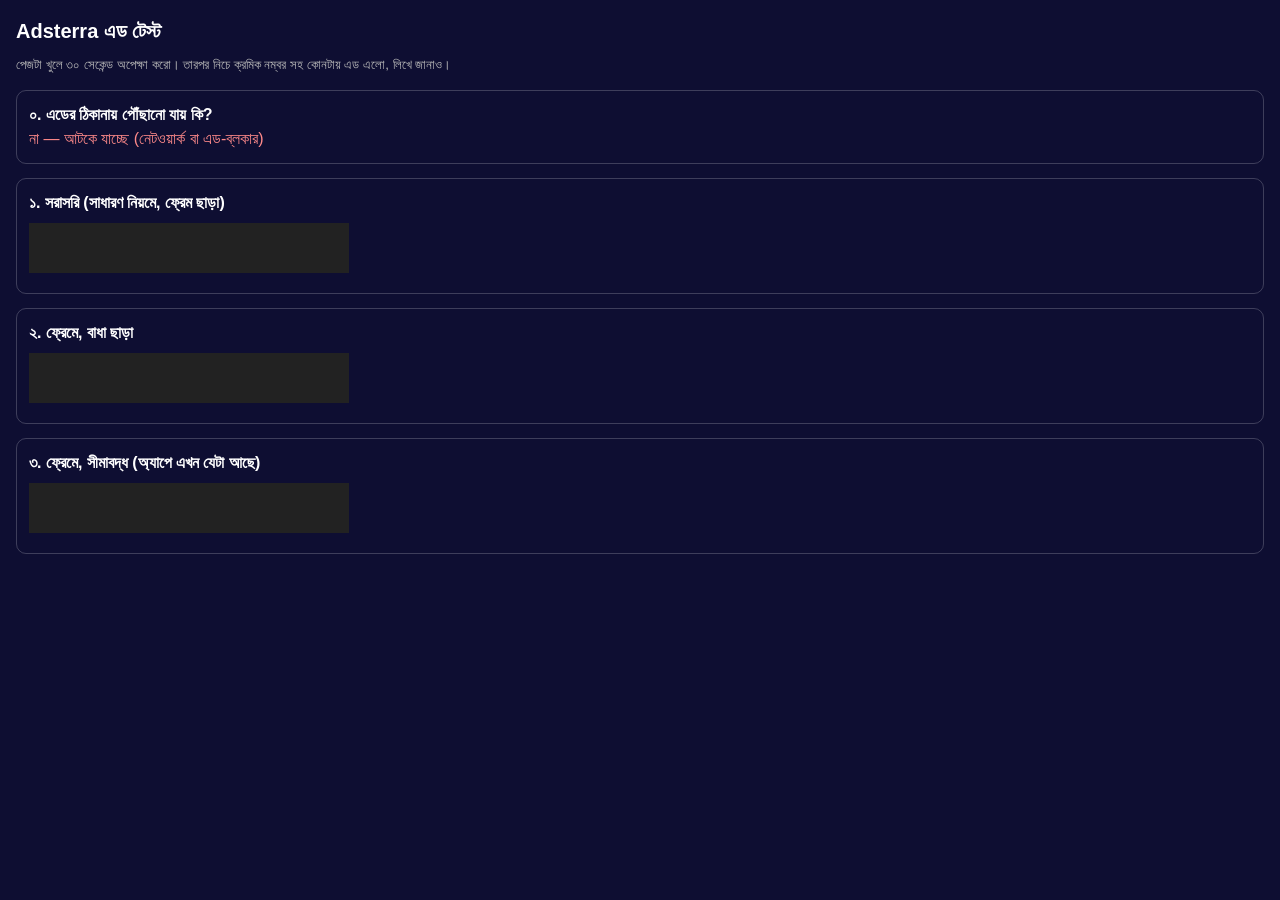
==== ad-test.html @ bcebf25d "Add files via upload" ====
<!doctype html>
<html lang="bn"><head><meta charset="utf-8"><meta name="viewport" content="width=device-width,initial-scale=1">
<title>এড টেস্ট</title>
<style>
body{margin:0;padding:16px;background:#0e0e32;color:#fff;font-family:sans-serif;line-height:1.5}
h1{font-size:20px;margin:0 0 6px} .box{margin:14px 0;padding:12px;border:1px solid rgba(255,255,255,.2);border-radius:10px}
.slot{width:320px;height:50px;background:#222;margin:8px 0;overflow:hidden}
.ok{color:#5CFF9D}.bad{color:#ff8a8a} small{color:#bbb}
</style></head><body>
<h1>Adsterra এড টেস্ট</h1>
<small>পেজটা খুলে ৩০ সেকেন্ড অপেক্ষা করো। তারপর নিচে ক্রমিক নম্বর সহ কোনটায় এড এলো, লিখে জানাও।</small>

<div class="box"><b>০. এডের ঠিকানায় পৌঁছানো যায় কি?</b><div id="r0">দেখছি…</div></div>

<div class="box"><b>১. সরাসরি (সাধারণ নিয়মে, ফ্রেম ছাড়া)</b>
<div class="slot" id="s1"><script>atOptions={'key':'085e44b38ddd089f81b780065a818025','format':'iframe','height':50,'width':320,'params':{}};</script><script src="https://bauval.org/22/085e44b38ddd089f81b780065a818025"></script></div></div>

<div class="box"><b>২. ফ্রেমে, বাধা ছাড়া</b><div class="slot" id="s2"></div></div>
<div class="box"><b>৩. ফ্রেমে, সীমাবদ্ধ (অ্যাপে এখন যেটা আছে)</b><div class="slot" id="s3"></div></div>

<script>
var doc='<!doctype html><html><head><meta charset="utf-8"><style>html,body{margin:0;overflow:hidden;background:transparent}</style></head><body><script>atOptions={\'key\':\'085e44b38ddd089f81b780065a818025\',\'format\':\'iframe\',\'height\':50,\'width\':320,\'params\':{}};<\/script><script src="https://bauval.org/22/085e44b38ddd089f81b780065a818025"><\/script></body></html>';
function mk(id,sb){var f=document.createElement('iframe');f.width=320;f.height=50;f.style.border=0;f.scrolling='no';if(sb)f.setAttribute('sandbox','allow-scripts allow-popups allow-popups-to-escape-sandbox');f.srcdoc=doc;document.getElementById(id).appendChild(f);}
window.addEventListener('load',function(){mk('s2',false);mk('s3',true);});
var r0=document.getElementById('r0');
fetch('https://bauval.org/22/085e44b38ddd089f81b780065a818025',{mode:'no-cors'}).then(function(){r0.innerHTML='<span class="ok">হ্যাঁ, পৌঁছানো যাচ্ছে</span>';}).catch(function(e){r0.innerHTML='<span class="bad">না — আটকে যাচ্ছে (নেটওয়ার্ক বা এড-ব্লকার)</span>';});
setTimeout(function(){
  ['s1','s2','s3'].forEach(function(id){var el=document.getElementById(id);var has=el.querySelector('iframe')||el.querySelector('img,a,div');var h=el.scrollHeight;});
},1000);
</script>
</body></html>
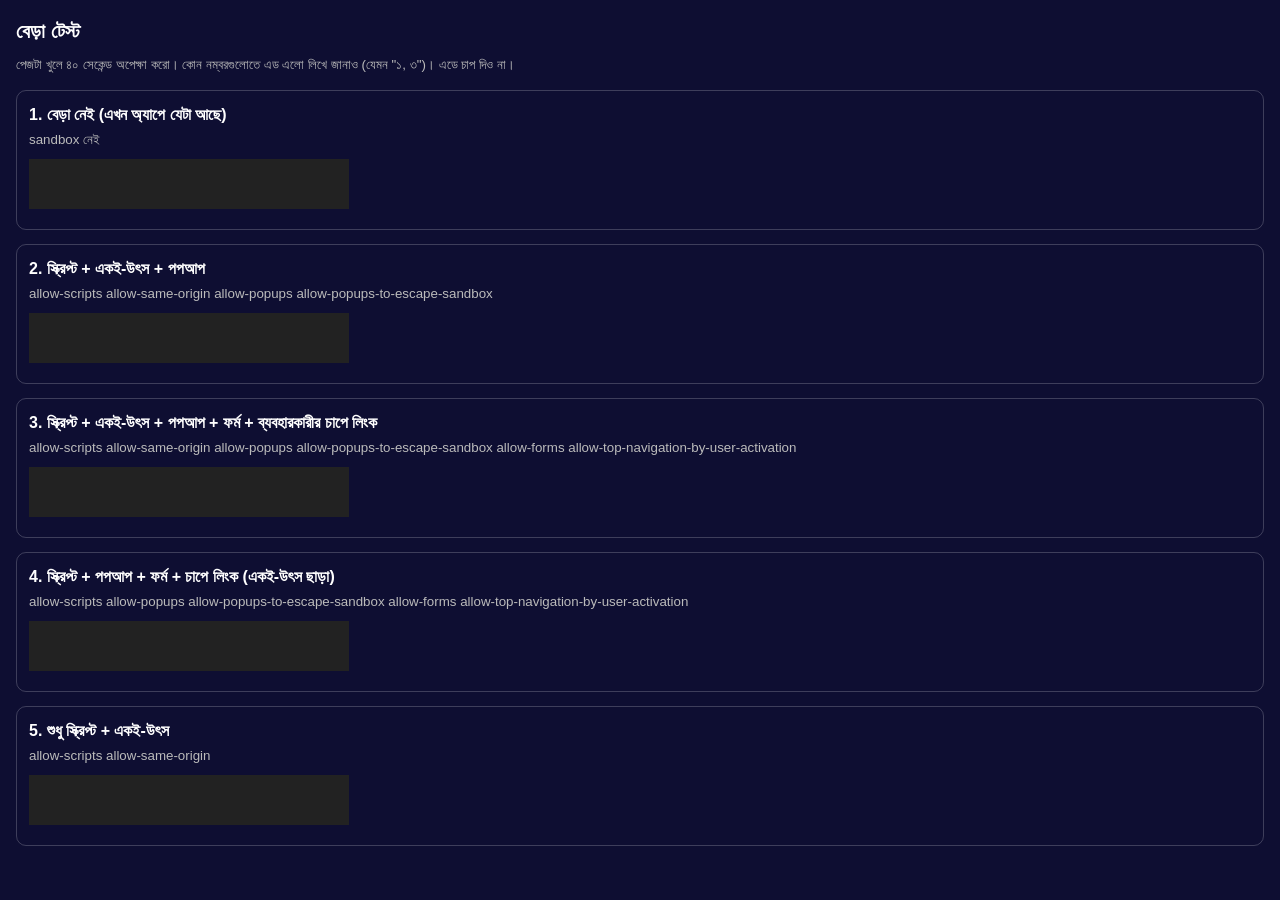
==== commit 29a86508: "Rename ad-test2.html to ad-test.html" ====
--- a/ad-test.html
+++ b/ad-test.html
@@ -1,31 +1,37 @@
 <!doctype html>
 <html lang="bn"><head><meta charset="utf-8"><meta name="viewport" content="width=device-width,initial-scale=1">
-<title>এড টেস্ট</title>
+<title>বেড়া টেস্ট</title>
 <style>
 body{margin:0;padding:16px;background:#0e0e32;color:#fff;font-family:sans-serif;line-height:1.5}
-h1{font-size:20px;margin:0 0 6px} .box{margin:14px 0;padding:12px;border:1px solid rgba(255,255,255,.2);border-radius:10px}
-.slot{width:320px;height:50px;background:#222;margin:8px 0;overflow:hidden}
-.ok{color:#5CFF9D}.bad{color:#ff8a8a} small{color:#bbb}
+h1{font-size:20px;margin:0 0 6px}.box{margin:14px 0;padding:12px;border:1px solid rgba(255,255,255,.2);border-radius:10px}
+.slot{width:320px;height:50px;background:#222;margin:8px 0;overflow:hidden}small{color:#bbb;word-break:break-all}
 </style></head><body>
-<h1>Adsterra এড টেস্ট</h1>
-<small>পেজটা খুলে ৩০ সেকেন্ড অপেক্ষা করো। তারপর নিচে ক্রমিক নম্বর সহ কোনটায় এড এলো, লিখে জানাও।</small>
-
-<div class="box"><b>০. এডের ঠিকানায় পৌঁছানো যায় কি?</b><div id="r0">দেখছি…</div></div>
-
-<div class="box"><b>১. সরাসরি (সাধারণ নিয়মে, ফ্রেম ছাড়া)</b>
-<div class="slot" id="s1"><script>atOptions={'key':'085e44b38ddd089f81b780065a818025','format':'iframe','height':50,'width':320,'params':{}};</script><script src="https://bauval.org/22/085e44b38ddd089f81b780065a818025"></script></div></div>
-
-<div class="box"><b>২. ফ্রেমে, বাধা ছাড়া</b><div class="slot" id="s2"></div></div>
-<div class="box"><b>৩. ফ্রেমে, সীমাবদ্ধ (অ্যাপে এখন যেটা আছে)</b><div class="slot" id="s3"></div></div>
-
+<h1>বেড়া টেস্ট</h1>
+<small>পেজটা খুলে ৪০ সেকেন্ড অপেক্ষা করো। কোন নম্বরগুলোতে এড এলো লিখে জানাও (যেমন "১, ৩")। এডে চাপ দিও না।</small>
+<div id="list"></div>
 <script>
-var doc='<!doctype html><html><head><meta charset="utf-8"><style>html,body{margin:0;overflow:hidden;background:transparent}</style></head><body><script>atOptions={\'key\':\'085e44b38ddd089f81b780065a818025\',\'format\':\'iframe\',\'height\':50,\'width\':320,\'params\':{}};<\/script><script src="https://bauval.org/22/085e44b38ddd089f81b780065a818025"><\/script></body></html>';
-function mk(id,sb){var f=document.createElement('iframe');f.width=320;f.height=50;f.style.border=0;f.scrolling='no';if(sb)f.setAttribute('sandbox','allow-scripts allow-popups allow-popups-to-escape-sandbox');f.srcdoc=doc;document.getElementById(id).appendChild(f);}
-window.addEventListener('load',function(){mk('s2',false);mk('s3',true);});
-var r0=document.getElementById('r0');
-fetch('https://bauval.org/22/085e44b38ddd089f81b780065a818025',{mode:'no-cors'}).then(function(){r0.innerHTML='<span class="ok">হ্যাঁ, পৌঁছানো যাচ্ছে</span>';}).catch(function(e){r0.innerHTML='<span class="bad">না — আটকে যাচ্ছে (নেটওয়ার্ক বা এড-ব্লকার)</span>';});
-setTimeout(function(){
-  ['s1','s2','s3'].forEach(function(id){var el=document.getElementById(id);var has=el.querySelector('iframe')||el.querySelector('img,a,div');var h=el.scrollHeight;});
-},1000);
-</script>
-</body></html>
+var AD='085e44b38ddd089f81b780065a818025';
+var doc='<!doctype html><html><head><meta charset="utf-8"><style>html,body{margin:0;overflow:hidden;background:transparent}</style></head><body><script>atOptions={\'key\':\''+AD+'\',\'format\':\'iframe\',\'height\':50,\'width\':320,\'params\':{}};<\/script><script src="https://bauval.org/22/'+AD+'"><\/script></body></html>';
+var V=[
+ ['বেড়া নেই (এখন অ্যাপে যেটা আছে)',null],
+ ['স্ক্রিপ্ট + একই-উৎস + পপআপ',"allow-scripts allow-same-origin allow-popups allow-popups-to-escape-sandbox"],
+ ['স্ক্রিপ্ট + একই-উৎস + পপআপ + ফর্ম + ব্যবহারকারীর চাপে লিংক',"allow-scripts allow-same-origin allow-popups allow-popups-to-escape-sandbox allow-forms allow-top-navigation-by-user-activation"],
+ ['স্ক্রিপ্ট + পপআপ + ফর্ম + চাপে লিংক (একই-উৎস ছাড়া)',"allow-scripts allow-popups allow-popups-to-escape-sandbox allow-forms allow-top-navigation-by-user-activation"],
+ ['শুধু স্ক্রিপ্ট + একই-উৎস',"allow-scripts allow-same-origin"]
+];
+var L=document.getElementById('list');
+V.forEach(function(v,i){
+ var b=document.createElement('div');b.className='box';
+ b.innerHTML='<b>'+(i+1)+'. '+v[0]+'</b><br><small>'+(v[1]||'sandbox নেই')+'</small><div class="slot"></div>';
+ L.appendChild(b);
+});
+window.addEventListener('load',function(){
+ V.forEach(function(v,i){
+  setTimeout(function(){
+   var f=document.createElement('iframe');f.width=320;f.height=50;f.style.border=0;f.scrolling='no';
+   if(v[1])f.setAttribute('sandbox',v[1]);
+   f.srcdoc=doc;L.children[i].querySelector('.slot').appendChild(f);
+  },i*1500);
+ });
+});
+</script></body></html>
